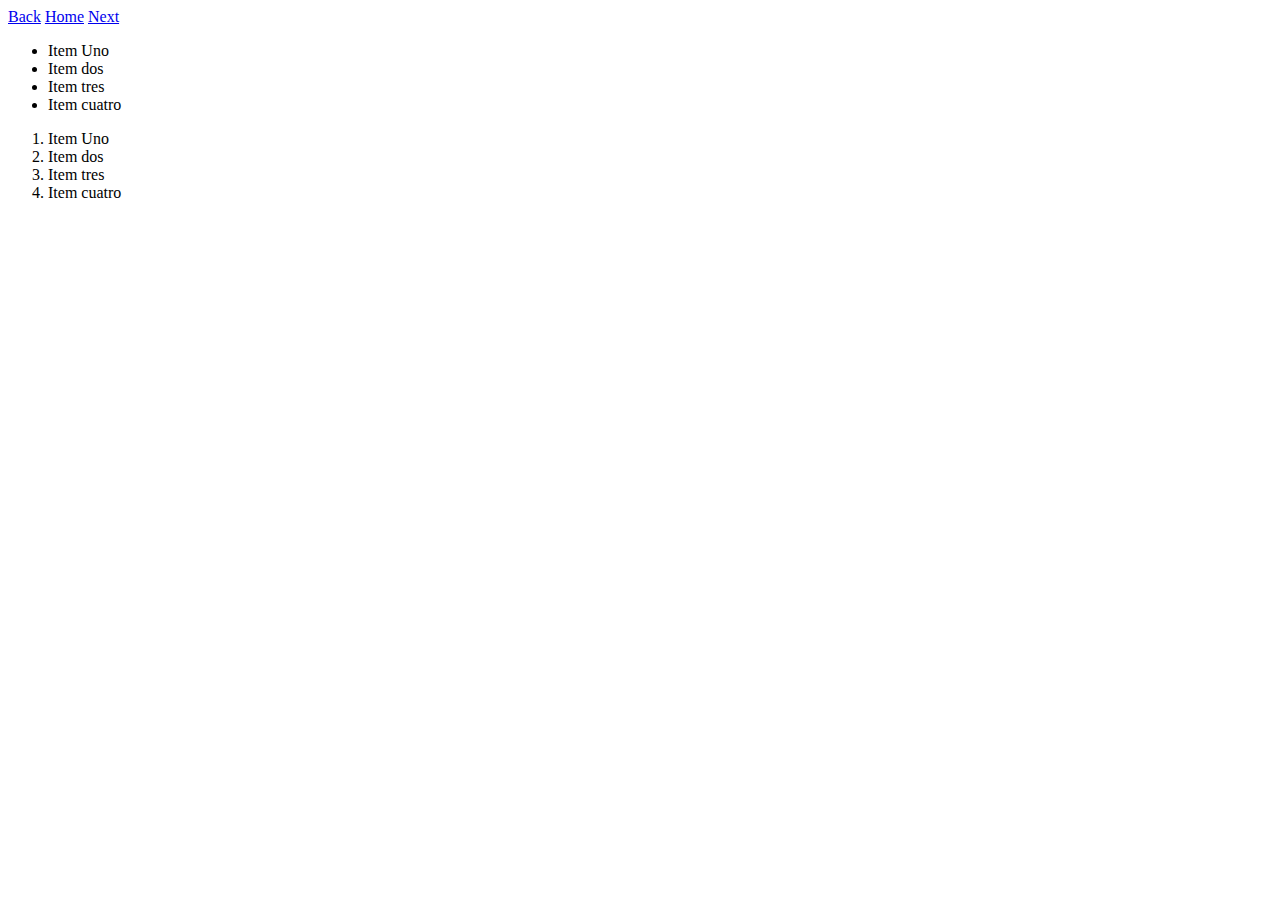
==== resources/static/ejemplo6.html @ 97e1dd51 "1 commit" ====
<!DOCTYPE html>
<!--
Click nbfs://nbhost/SystemFileSystem/Templates/Licenses/license-default.txt to change this license
Click nbfs://nbhost/SystemFileSystem/Templates/Other/html.html to edit this template
-->
<html>
    <head>
        <title>TODO supply a title</title>
        <meta charset="UTF-8">
        <meta name="viewport" content="width=device-width, initial-scale=1.0">
    </head>
    <body>
        <a href="ejemplo5.html">Back</a>
        <a href="index.html">Home</a>
        <a href="ejemplo7.html" >Next</a>
        <ul>
            <li>Item Uno</li>
            <li>Item dos</li>
            <li>Item tres</li>
            <li>Item cuatro</li>

        </ul>
        
        <ol type="1">
            <li>Item Uno</li>
            <li>Item dos</li>
            <li>Item tres</li>
            <li>Item cuatro</li>
        </ol>
    </body>
</html>
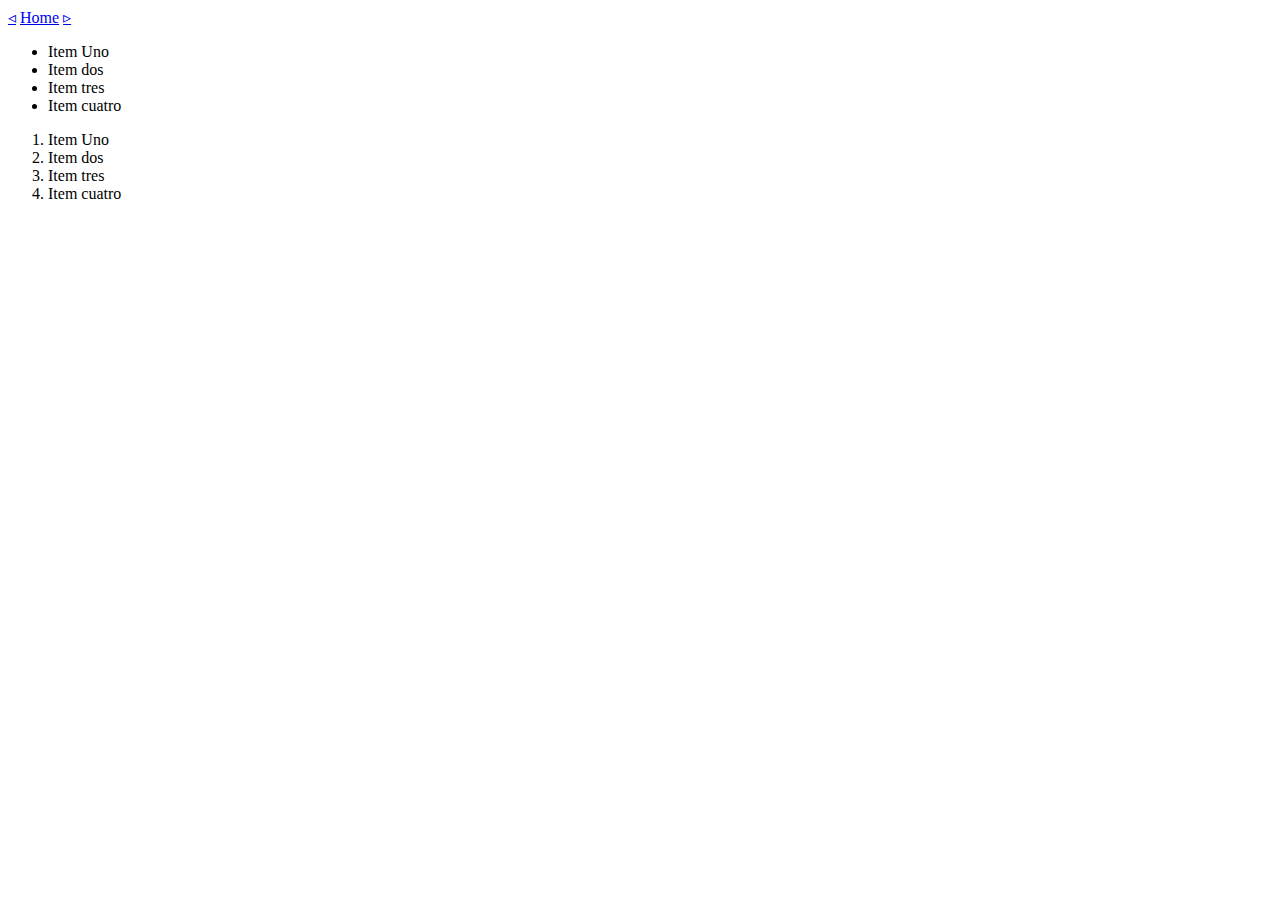
==== commit 70d4c003: "Add Examples" ====
--- a/resources/static/ejemplo6.html
+++ b/resources/static/ejemplo6.html
@@ -10,9 +10,9 @@
         <meta name="viewport" content="width=device-width, initial-scale=1.0">
     </head>
     <body>
-        <a href="ejemplo5.html">Back</a>
+        <a href="ejemplo5.html">&triangleleft;</a>
         <a href="index.html">Home</a>
-        <a href="ejemplo7.html" >Next</a>
+        <a href="ejemplo7.html" >&triangleright;</a>
         <ul>
             <li>Item Uno</li>
             <li>Item dos</li>
